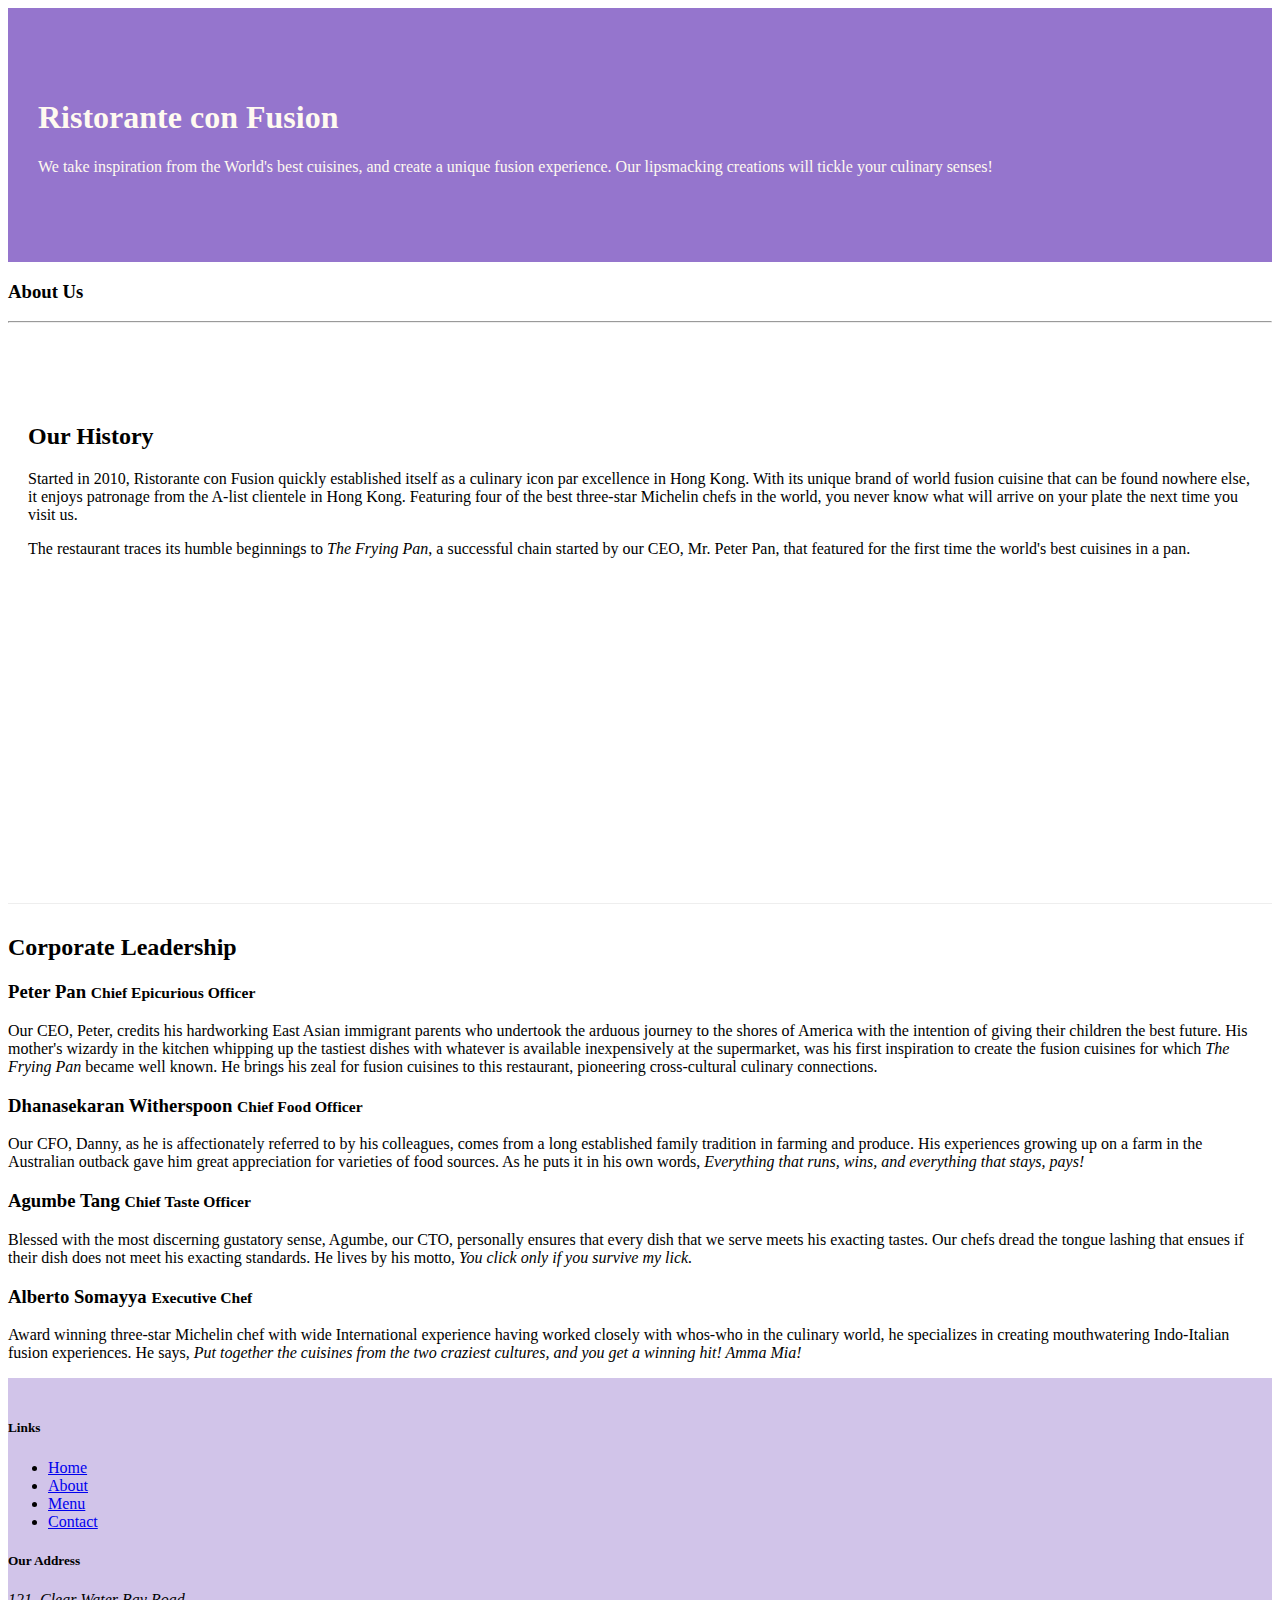
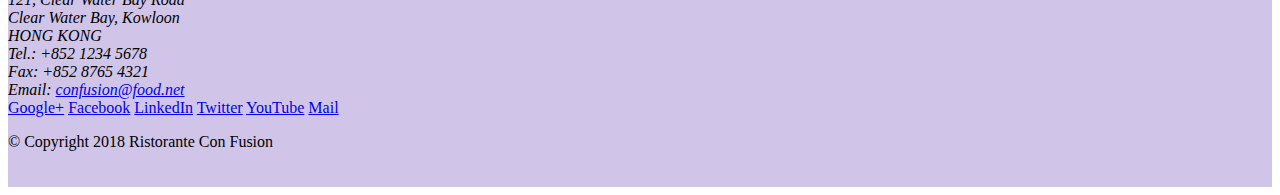
==== aboutus.html @ 00b2ed09 "about commit" ====
<!DOCTYPE html>
<html lang="en">

<head>
     <!-- Required meta tags always come first -->
     <meta charset="utf-8">
     <meta name="viewport" content="width=device-width, initial-scale=1, shrink-to-fit=no">
     <meta http-equiv="x-ua-compatible" content="ie=edge">
 
     <!-- Bootstrap CSS -->
     <link rel="stylesheet" href="node_modules/bootstrap/dist/css/bootstrap.min.css">
     <link rel="stylesheet" href="css/style.css">
    <title>Ristorante Con Fusion: About Us</title>

</head>

<body>

    <header class="jumbotron">
        <div class="container">
            <div class="row row-header">
                <div class="col-12 col-sm-6">
                    <h1>Ristorante con Fusion</h1>
                    <p>We take inspiration from the World's best cuisines, and create a unique fusion experience. Our lipsmacking creations will tickle your culinary senses!</p>
                </div>
                <div class="col-12 col-sm">
                </div>
            </div>
        </div>
    </header>

    <div class="container">
        <div>
            <div>
               <h3>About Us</h3>
               <hr>
            </div>
        </div>

        <div>
            <div class="row row-content">
                <div class="col-12 col-sm-6">
                <h2>Our History</h2>
                <p>Started in 2010, Ristorante con Fusion quickly established itself as a culinary icon par excellence in Hong Kong. With its unique brand of world fusion cuisine that can be found nowhere else, it enjoys patronage from the A-list clientele in Hong Kong.  Featuring four of the best three-star Michelin chefs in the world, you never know what will arrive on your plate the next time you visit us.</p>
                <p>The restaurant traces its humble beginnings to <em>The Frying Pan</em>, a successful chain started by our CEO, Mr. Peter Pan, that featured for the first time the world's best cuisines in a pan.</p>
            </div>
        </div>
            <div class="col-12 col-sm">
            </div>
        </div>


        <div class="container">
            <div>
                <h2>Corporate Leadership</h2>
                <h3>Peter Pan <small>Chief Epicurious Officer</small></h3>
                <div class="d-none d-sm-block">
                <p>Our CEO, Peter, credits his hardworking East Asian immigrant parents who undertook the arduous journey to the shores of America with the intention of giving their children the best future. His mother's wizardy in the kitchen whipping up the tastiest dishes with whatever is available inexpensively at the supermarket, was his first inspiration to create the fusion cuisines for which <em>The Frying Pan</em> became well known. He brings his zeal for fusion cuisines to this restaurant, pioneering cross-cultural culinary connections.</p>
                </div>
                <h3>Dhanasekaran Witherspoon <small>Chief Food Officer</small></h3>
                <div class="d-none d-sm-block">
                <p>Our CFO, Danny, as he is affectionately referred to by his colleagues, comes from a long established family tradition in farming and produce. His experiences growing up on a farm in the Australian outback gave him great appreciation for varieties of food sources. As he puts it in his own words, <em>Everything that runs, wins, and everything that stays, pays!</em></p>
                </div>
                <h3>Agumbe Tang <small>Chief Taste Officer</small></h3>
                <div class="d-none d-sm-block">
                <p>Blessed with the most discerning gustatory sense, Agumbe, our CTO, personally ensures that every dish that we serve meets his exacting tastes. Our chefs dread the tongue lashing that ensues if their dish does not meet his exacting standards. He lives by his motto, <em>You click only if you survive my lick.</em></p>
                </div>
                <h3>Alberto Somayya <small>Executive Chef</small></h3>
                <div class="d-none d-sm-block">
                <p>Award winning three-star Michelin chef with wide International experience having worked closely with whos-who in the culinary world, he specializes in creating mouthwatering Indo-Italian fusion experiences. He says, <em>Put together the cuisines from the two craziest cultures, and you get a winning hit! Amma Mia!</em></p>
                </div>        
            </div>
       </div>

    </div>

    <footer class="footer">
        <div class="container">
            <div class="row">             
                <div class="col-4 offset-1 col-sm-2">
                    <h5>Links</h5>
                    <ul class="list-unstyled">
                        <li><a href="#">Home</a></li>
                        <li><a href="#">About</a></li>
                        <li><a href="#">Menu</a></li>
                        <li><a href="#">Contact</a></li>
                    </ul>
                </div>
                <div class="col-7 col-sm-5">
                    <h5>Our Address</h5>
                    <address>
		              121, Clear Water Bay Road<br>
		              Clear Water Bay, Kowloon<br>
		              HONG KONG<br>
		              Tel.: +852 1234 5678<br>
		              Fax: +852 8765 4321<br>
		              Email: <a href="mailto:confusion@food.net">confusion@food.net</a>
		           </address>
                </div>
                <div class="col-12 col-sm-4 align-self-center">
                    <div class="text-center">
                        <a href="http://google.com/+">Google+</a>
                        <a href="http://www.facebook.com/profile.php?id=">Facebook</a>
                        <a href="http://www.linkedin.com/in/">LinkedIn</a>
                        <a href="http://twitter.com/">Twitter</a>
                        <a href="http://youtube.com/">YouTube</a>
                        <a href="mailto:">Mail</a>
                    </div>
                </div>
           </div>
           <div class="row justify-content-center">             
                <div class="col-auto">
                    <p>© Copyright 2018 Ristorante Con Fusion</p>
                </div>
           </div>
        </div>
    </footer>
    
     <!-- jQuery first, then Popper.js, then Bootstrap JS. -->
     <script src="node_modules/jquery/dist/jquery.slim.min.js"></script>
     <script src="node_modules/popper.js/dist/umd/popper.min.js"></script>
     <script src="node_modules/bootstrap/dist/js/bootstrap.min.js"></script>

    
</body>

</html>
---- css/style.css ----
.row-header {
    margin: 0px auto;
    padding: 0px auto;
}

.row-content {
    margin: 30px auto;
    padding: 50px 20px 50px 20px;
    border-bottom: 1px ridge;
    min-height: 450px;
}

.footer{
    background-color: #D1C4E9;
    margin: 0px auto;
    padding: 20px 0px 20px 0px;
}

.jumbotron {
    padding: 70px 30px 70px 30px;
    margin: 0px auto;
    background: #9575CD;
    color: floralwhite;
}

.address {
    font-size: 80%;
    margin: 0px;
    color: #00ff00;

}
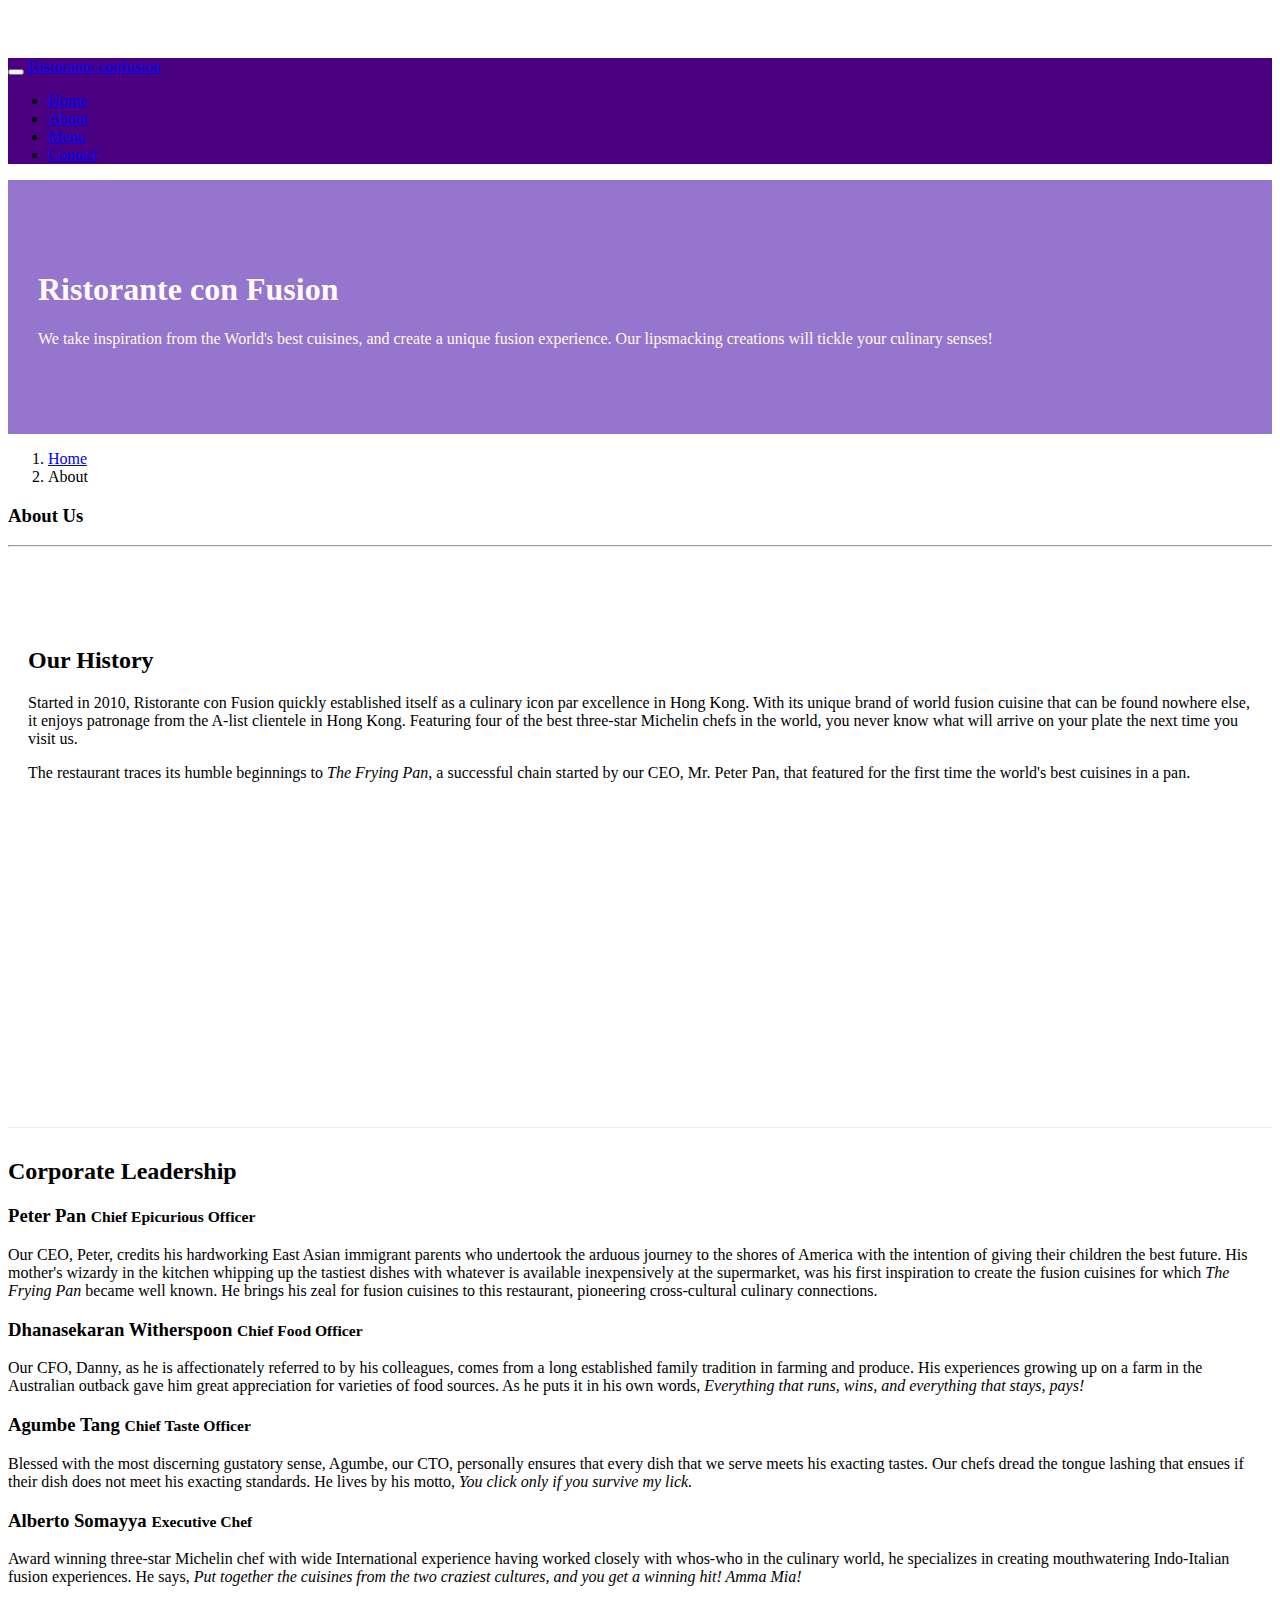
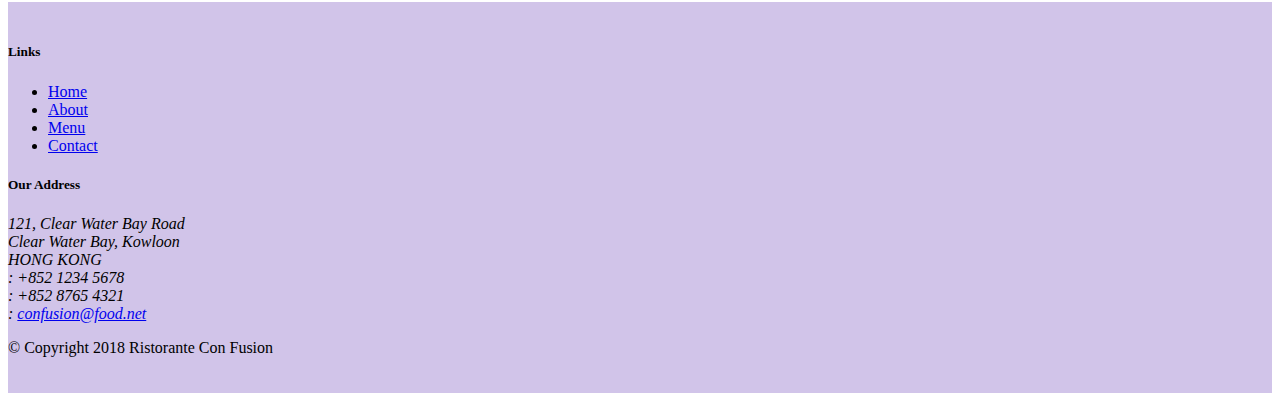
==== commit 18818977: "Button commit" ====
--- a/aboutus.html
+++ b/aboutus.html
@@ -10,11 +10,29 @@
      <!-- Bootstrap CSS -->
      <link rel="stylesheet" href="node_modules/bootstrap/dist/css/bootstrap.min.css">
      <link rel="stylesheet" href="css/style.css">
+     <link rel="stylesheet" href="node_modules/font-awesome/css/font-awesome.min.css">
+     <link rel="stylesheet" href="node_modules/bootstrap-social/bootstrap-social.css">
     <title>Ristorante Con Fusion: About Us</title>
 
 </head>
 
 <body>
+    <nav class="navbar navbar-dark navbar-expand-sm fixed-top">
+        <div class="container">
+            <button class="navbar-toggler" type="button" data-toggle="collapse" data-target="#Navbar">
+            <span class="navbar-toggler-icon"></span>
+            </button>
+            <a class="navbar-brand mr-auto" href="./index.html">Ristorante confusion</a>
+            <div class="collapse navbar-collapse" id="Navbar">
+              <ul class="navbar-nav mr-auto">
+                  <li class="nav-item"><a class="nav-link" href="./index.html"><i class="fa fa-home fa-lg"></i>Home</a></li> 
+                  <li class="nav-item active"><a class="nav-link" href="#"><i class="fa fa-info fa-lg"></i>About</a></li> 
+                  <li class="nav-item"><a class="nav-link" href="#"><i class="fa fa-list fa-lg"></i>Menu</a></li>           
+                  <li class="nav-item"><a class="nav-link" href="./contactus.html"><i class="fa fa-phone fa-lg"></i>Contact</a></li>           
+                  </ul>
+            </div>
+        </div>
+    </nav>
 
     <header class="jumbotron">
         <div class="container">
@@ -30,8 +48,12 @@
     </header>
 
     <div class="container">
-        <div>
-            <div>
+        <div class="row">
+            <ol class="col-12 breadcrumb">
+                <li class="breadcrumb-item"><a href="./index.html">Home</a></li>
+                <li class="breadcrumb-item active">About</li>
+            </ol>
+            <div class="col-12">
                <h3>About Us</h3>
                <hr>
             </div>
@@ -80,10 +102,10 @@
                 <div class="col-4 offset-1 col-sm-2">
                     <h5>Links</h5>
                     <ul class="list-unstyled">
-                        <li><a href="#">Home</a></li>
+                        <li><a href="./index.html">Home</a></li>
                         <li><a href="#">About</a></li>
                         <li><a href="#">Menu</a></li>
-                        <li><a href="#">Contact</a></li>
+                        <li><a href="./contactus.html">Contact</a></li>
                     </ul>
                 </div>
                 <div class="col-7 col-sm-5">
@@ -92,19 +114,19 @@
 		              121, Clear Water Bay Road<br>
 		              Clear Water Bay, Kowloon<br>
 		              HONG KONG<br>
-		              Tel.: +852 1234 5678<br>
-		              Fax: +852 8765 4321<br>
-		              Email: <a href="mailto:confusion@food.net">confusion@food.net</a>
+		              <i class="fa fa-phone fa-lg"></i>: +852 1234 5678<br>
+		              <i class="fa fa-fax fa-lg"></i>: +852 8765 4321<br>
+		              <i class="fa fa-envelope fa-lg"></i>: <a href="mailto:confusion@food.net">confusion@food.net</a>
 		           </address>
                 </div>
                 <div class="col-12 col-sm-4 align-self-center">
                     <div class="text-center">
-                        <a href="http://google.com/+">Google+</a>
-                        <a href="http://www.facebook.com/profile.php?id=">Facebook</a>
-                        <a href="http://www.linkedin.com/in/">LinkedIn</a>
-                        <a href="http://twitter.com/">Twitter</a>
-                        <a href="http://youtube.com/">YouTube</a>
-                        <a href="mailto:">Mail</a>
+                        <a class="btn btn-social-icon btn-google"href="http://google.com/+"><i class="fa fa-google-plus fa-lg"></i></a>
+                        <a class="btn btn-social-icon btn-facebook" href="http://www.facebook.com/profile.php?id="><i class="fa fa-facebook fa-lg"></i></a>
+                        <a class="btn btn-social-icon btn-linkedin"href="http://www.linkedin.com/in/"><i class="fa fa-linkedin fa-lg"></i></a>
+                        <a class="btn btn-social-icon btn-twitter"href="http://twitter.com/"><i class="fa fa-twitter fa-lg"></i></a>
+                        <a class="btn btn-social-icon btn-youtube"href="http://youtube.com/"><i class="fa fa-youtube fa-lg"></i></a>
+                        <a class="btn btn-social-icon btn-envelope-o"href="mailto:"><i class="fa fa-envelope-o fa-lg"></i></a>
                     </div>
                 </div>
            </div>
--- a/css/style.css
+++ b/css/style.css
@@ -28,4 +28,12 @@
     margin: 0px;
     color: #00ff00;
 
-}+}
+ body {
+     padding: 50px 0px 0px 0px;
+     Z-index: 0;
+ }
+
+ .navbar-dark {
+     background-color: indigo;
+ }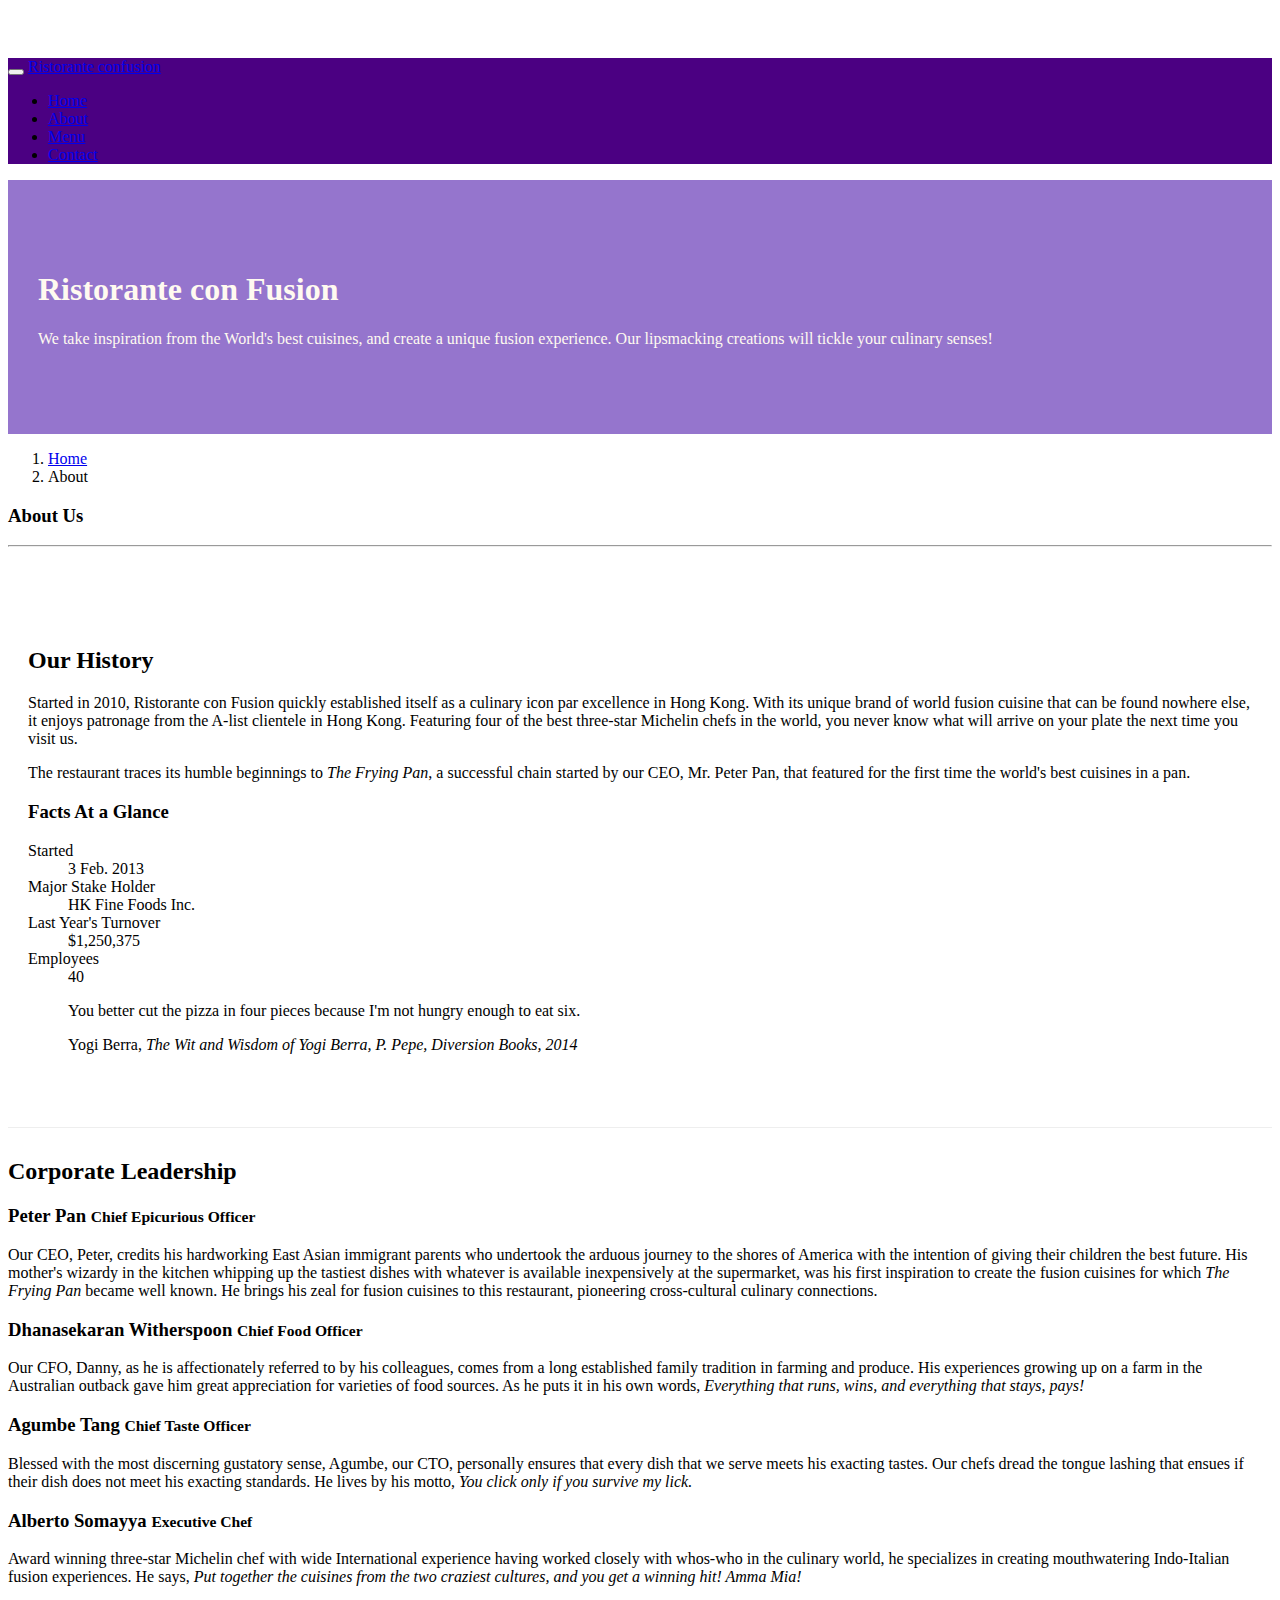
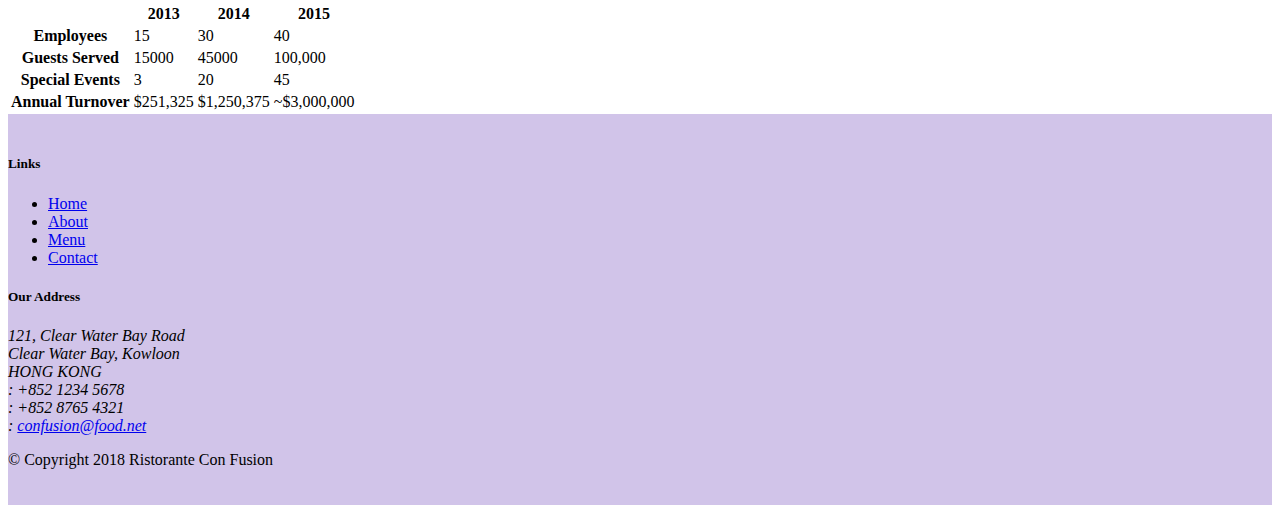
==== commit f2f54e6b: "table and cards commit" ====
--- a/aboutus.html
+++ b/aboutus.html
@@ -66,6 +66,38 @@
                 <p>Started in 2010, Ristorante con Fusion quickly established itself as a culinary icon par excellence in Hong Kong. With its unique brand of world fusion cuisine that can be found nowhere else, it enjoys patronage from the A-list clientele in Hong Kong.  Featuring four of the best three-star Michelin chefs in the world, you never know what will arrive on your plate the next time you visit us.</p>
                 <p>The restaurant traces its humble beginnings to <em>The Frying Pan</em>, a successful chain started by our CEO, Mr. Peter Pan, that featured for the first time the world's best cuisines in a pan.</p>
             </div>
+            <div class="col-12 col-sm-6">
+                <div class="card">
+                    <h3 class="card-header bg-primary text-white">Facts At a Glance</h3>
+                    <div class="card-body">
+                        <dl class="row">
+                            <dt class="col-6">Started</dt>
+                            <dd class="col-6">3 Feb. 2013</dd>
+                            <dt class="col-6">Major Stake Holder</dt>
+                            <dd class="col-6">HK Fine Foods Inc.</dd>
+                            <dt class="col-6">Last Year's Turnover</dt>
+                            <dd class="col-6">$1,250,375</dd>
+                            <dt class="col-6">Employees</dt>
+                            <dd class="col-6">40</dd>
+                        </dl>
+                    </div>
+                </div>
+            </div>
+            <div class="col-12">
+                <!--here card body bg light means it light the color of cards-->
+                <div class="card card-body bg-light"> 
+                    <blockquote class="blockquote">
+                        <!--here mb-0 is margin boottom and blockquote is an html tag is uesd for writting some quotion and blockquote its also suuprt in footer -->
+                        <p class="mb-0">You better cut the pizza in four pieces because
+                            I'm not hungry enough to eat six.</p>
+                            <!-- footer can be used for naming the author-->
+                        <footer class="blockquote-footer">Yogi Berra,
+                            <cite title="Source Title">The Wit and Wisdom of Yogi Berra,
+                            P. Pepe, Diversion Books, 2014</cite>
+                        </footer>
+                    </blockquote>
+                </div>
+            </div>
         </div>
             <div class="col-12 col-sm">
             </div>
@@ -91,6 +123,44 @@
                 <div class="d-none d-sm-block">
                 <p>Award winning three-star Michelin chef with wide International experience having worked closely with whos-who in the culinary world, he specializes in creating mouthwatering Indo-Italian fusion experiences. He says, <em>Put together the cuisines from the two craziest cultures, and you get a winning hit! Amma Mia!</em></p>
                 </div>        
+            </div>
+            <div class="table-responsive">
+                <table class="table table-striped">
+                    <thead class="thead-dark">
+                        <tr>
+                            <th>&nbsp;</th>
+                            <th>2013</th>
+                            <th>2014</th>
+                            <th>2015</th>
+                        </tr>
+                    </thead>
+                    <tbody>
+                        <tr>
+                            <th>Employees</th>
+                            <td>15</td>
+                            <td>30</td>
+                            <td>40</td>
+                        </tr>
+                        <tr>
+                            <th>Guests Served</th>
+                            <td>15000</td>
+                            <td>45000</td>
+                            <td>100,000</td>
+                        </tr>
+                        <tr>
+                            <th>Special Events</th>
+                            <td>3</td>
+                            <td>20</td>
+                            <td>45</td>
+                        </tr>
+                        <tr>
+                            <th>Annual Turnover</th>
+                            <td>$251,325</td>
+                            <td>$1,250,375</td>
+                            <td>~$3,000,000</td>
+                        </tr>
+                    </tbody>
+                </table>
             </div>
        </div>
 
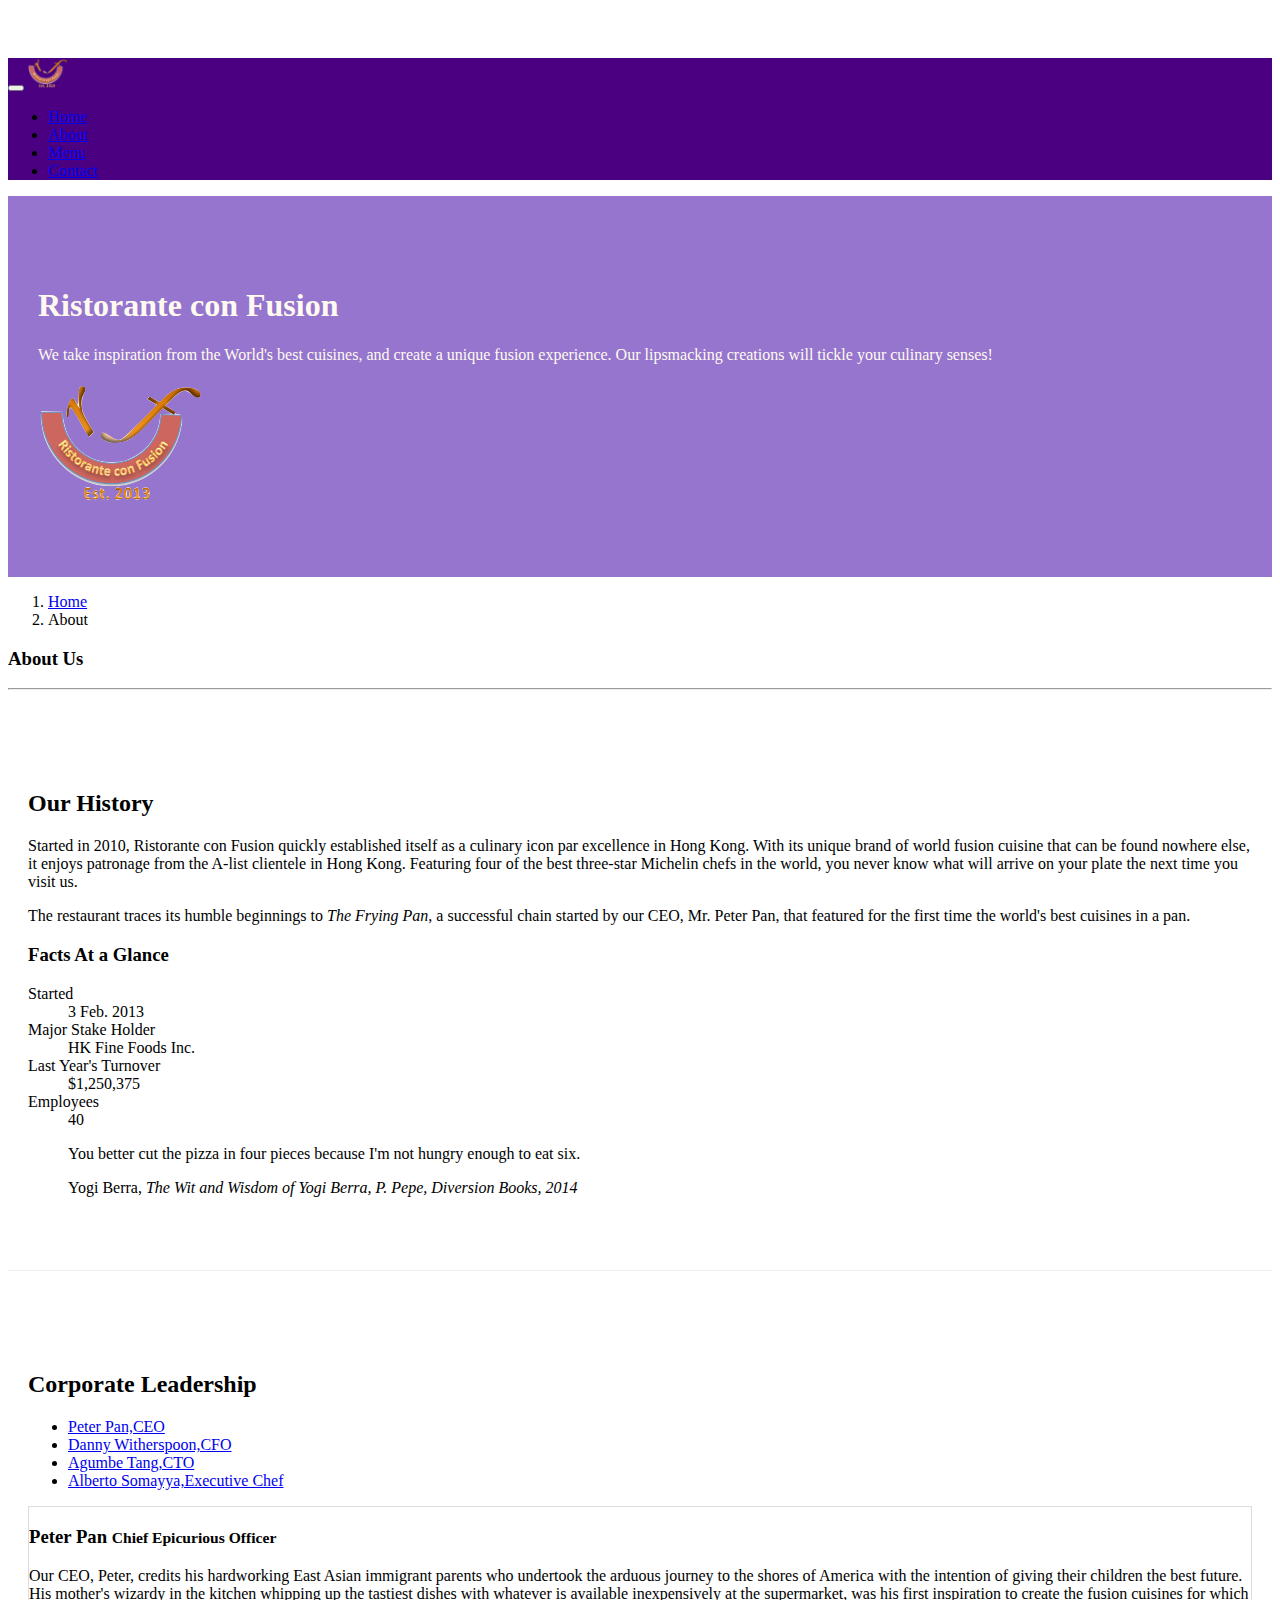
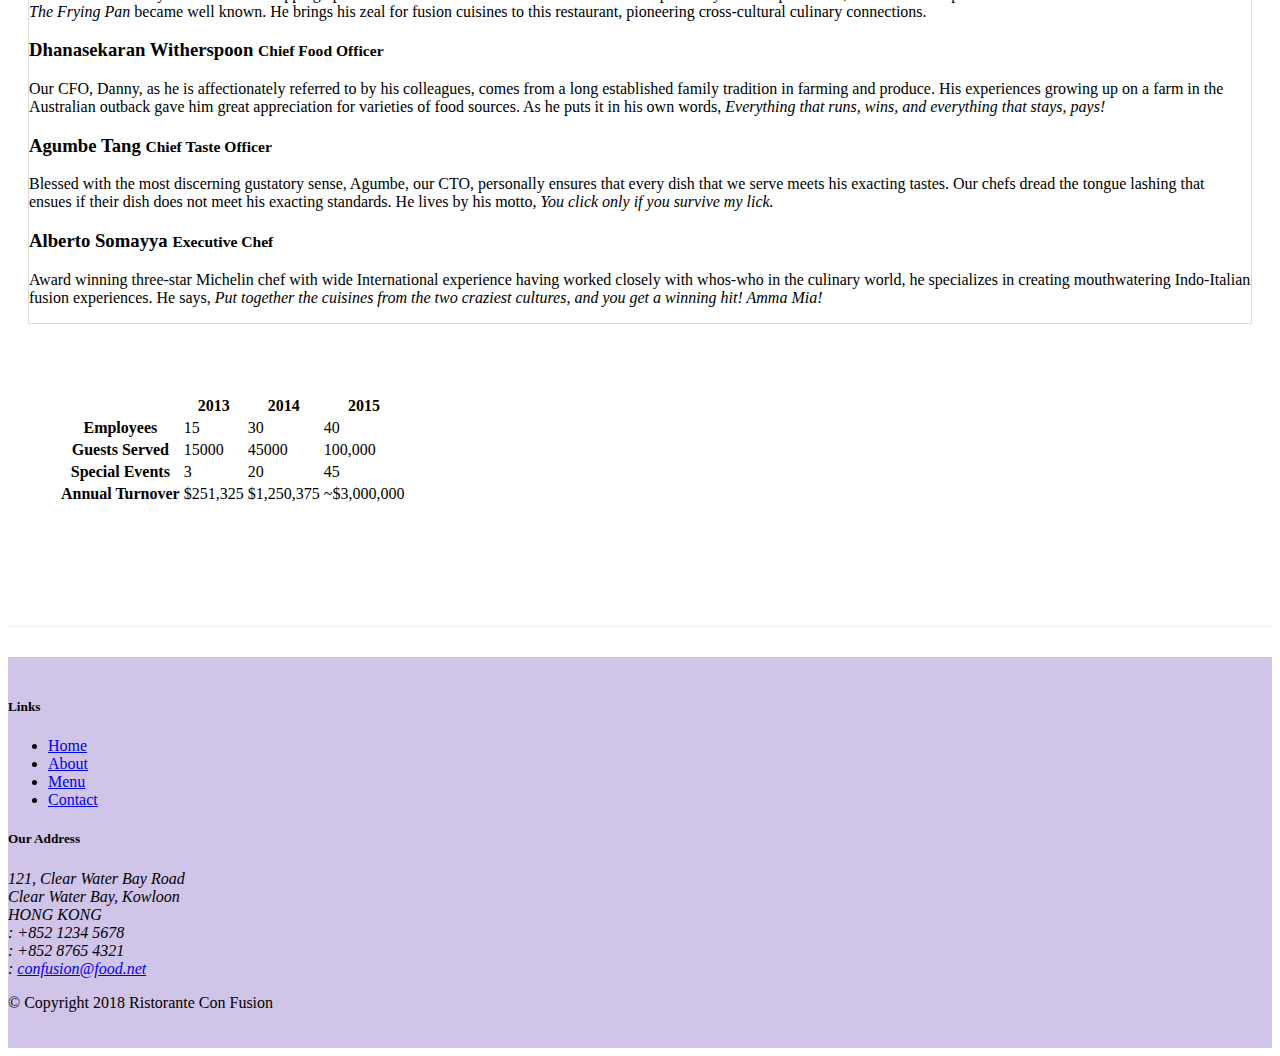
==== commit 1ea6517f: "tab pills commit in about page" ====
--- a/aboutus.html
+++ b/aboutus.html
@@ -22,7 +22,7 @@
             <button class="navbar-toggler" type="button" data-toggle="collapse" data-target="#Navbar">
             <span class="navbar-toggler-icon"></span>
             </button>
-            <a class="navbar-brand mr-auto" href="./index.html">Ristorante confusion</a>
+            <a class="navbar-brand mr-auto" href="./index.html"><img src="img/logo.png"height="30" width="40"></a>
             <div class="collapse navbar-collapse" id="Navbar">
               <ul class="navbar-nav mr-auto">
                   <li class="nav-item"><a class="nav-link" href="./index.html"><i class="fa fa-home fa-lg"></i>Home</a></li> 
@@ -41,7 +41,8 @@
                     <h1>Ristorante con Fusion</h1>
                     <p>We take inspiration from the World's best cuisines, and create a unique fusion experience. Our lipsmacking creations will tickle your culinary senses!</p>
                 </div>
-                <div class="col-12 col-sm">
+                <div class="col-12 col-sm align-self-center">
+                    <img src="img/logo.png" class="img-fluid">
                 </div>
             </div>
         </div>
@@ -104,25 +105,56 @@
         </div>
 
 
-        <div class="container">
-            <div>
+        <div class="row row-content">
+            <div class="col-12">
                 <h2>Corporate Leadership</h2>
-                <h3>Peter Pan <small>Chief Epicurious Officer</small></h3>
-                <div class="d-none d-sm-block">
-                <p>Our CEO, Peter, credits his hardworking East Asian immigrant parents who undertook the arduous journey to the shores of America with the intention of giving their children the best future. His mother's wizardy in the kitchen whipping up the tastiest dishes with whatever is available inexpensively at the supermarket, was his first inspiration to create the fusion cuisines for which <em>The Frying Pan</em> became well known. He brings his zeal for fusion cuisines to this restaurant, pioneering cross-cultural culinary connections.</p>
-                </div>
-                <h3>Dhanasekaran Witherspoon <small>Chief Food Officer</small></h3>
-                <div class="d-none d-sm-block">
-                <p>Our CFO, Danny, as he is affectionately referred to by his colleagues, comes from a long established family tradition in farming and produce. His experiences growing up on a farm in the Australian outback gave him great appreciation for varieties of food sources. As he puts it in his own words, <em>Everything that runs, wins, and everything that stays, pays!</em></p>
-                </div>
-                <h3>Agumbe Tang <small>Chief Taste Officer</small></h3>
-                <div class="d-none d-sm-block">
-                <p>Blessed with the most discerning gustatory sense, Agumbe, our CTO, personally ensures that every dish that we serve meets his exacting tastes. Our chefs dread the tongue lashing that ensues if their dish does not meet his exacting standards. He lives by his motto, <em>You click only if you survive my lick.</em></p>
-                </div>
-                <h3>Alberto Somayya <small>Executive Chef</small></h3>
-                <div class="d-none d-sm-block">
-                <p>Award winning three-star Michelin chef with wide International experience having worked closely with whos-who in the culinary world, he specializes in creating mouthwatering Indo-Italian fusion experiences. He says, <em>Put together the cuisines from the two craziest cultures, and you get a winning hit! Amma Mia!</em></p>
-                </div>        
+                <ul class="nav nav-tabs nav-pills">
+                    <li class="nav-item">
+                      <a class="nav-link active" href="#peter" role="tab" data-toggle="tab">Peter Pan,CEO</a>
+                    </li>
+                    <li class="nav-item">
+                      <a class="nav-link" href="#danny" role="tab" data-toggle="tab">Danny Witherspoon,CFO</a>
+                    </li>
+                    <li class="nav-item">
+                      <a class="nav-link" href="#agumbe"role="tab" data-toggle="tab">Agumbe Tang,CTO</a>
+                    </li>
+                    <li class="nav-item">
+                      <a class="nav-link" href="#alberto" role="tab" data-toggle="tab">Alberto Somayya,Executive Chef</a>
+                    </li>
+                </ul>
+                <div class="tab-content">
+
+                    <div role="tabpanel" class="tab-pane fade show active" id="peter">
+                    <h3>Peter Pan <small>Chief Epicurious Officer</small></h3>
+                    <div class="d-none d-sm-block">
+                    <p>Our CEO, Peter, credits his hardworking East Asian immigrant parents who undertook the arduous journey to the shores of America with the intention of giving their children the best future. His mother's wizardy in the kitchen whipping up the tastiest dishes with whatever is available inexpensively at the supermarket, was his first inspiration to create the fusion cuisines for which <em>The Frying Pan</em> became well known. He brings his zeal for fusion cuisines to this restaurant, pioneering cross-cultural culinary connections.</p>
+                    </div>
+                    </div>
+                    
+                    <div role="tabpanel" class="tab-pane fade" id="danny">
+                    <h3>Dhanasekaran Witherspoon <small>Chief Food Officer</small></h3>
+                    <div class="d-none d-sm-block">
+                    <p>Our CFO, Danny, as he is affectionately referred to by his colleagues, comes from a long established family tradition in farming and produce. His experiences growing up on a farm in the Australian outback gave him great appreciation for varieties of food sources. As he puts it in his own words, <em>Everything that runs, wins, and everything that stays, pays!</em></p>
+                    </div>
+                    </div>
+
+                    <div role="tabpanel" class="tab-pane fade" id="agumbe">
+                    <h3>Agumbe Tang <small>Chief Taste Officer</small></h3>
+                    <div class="d-none d-sm-block">
+                    <p>Blessed with the most discerning gustatory sense, Agumbe, our CTO, personally ensures that every dish that we serve meets his exacting tastes. Our chefs dread the tongue lashing that ensues if their dish does not meet his exacting standards. He lives by his motto, <em>You click only if you survive my lick.</em></p>
+                    </div>
+                    </div>
+    
+                    <div role="tabpanel" class="tab-pane fade" id="alberto">
+                    <h3>Alberto Somayya <small>Executive Chef</small></h3>
+                    <div class="d-none d-sm-block">
+                    <p>Award winning three-star Michelin chef with wide International experience having worked closely with whos-who in the culinary world, he specializes in creating mouthwatering Indo-Italian fusion experiences. He says, <em>Put together the cuisines from the two craziest cultures, and you get a winning hit! Amma Mia!</em></p>
+                    </div> 
+                    </div> 
+    
+
+                </div>
+               
             </div>
             <div class="table-responsive">
                 <table class="table table-striped">
--- a/css/style.css
+++ b/css/style.css
@@ -36,4 +36,15 @@
 
  .navbar-dark {
      background-color: indigo;
- }+ }
+ .table-responsive {
+
+    padding: 70px 30px 70px 30px;
+    margin: 0px auto;
+ }
+.tab-content {
+    border-top: 1px solid #ddd;
+    border-left: 1px solid #ddd;
+    border-right: 1px solid #ddd;
+    border-bottom: 1px solid #ddd;
+}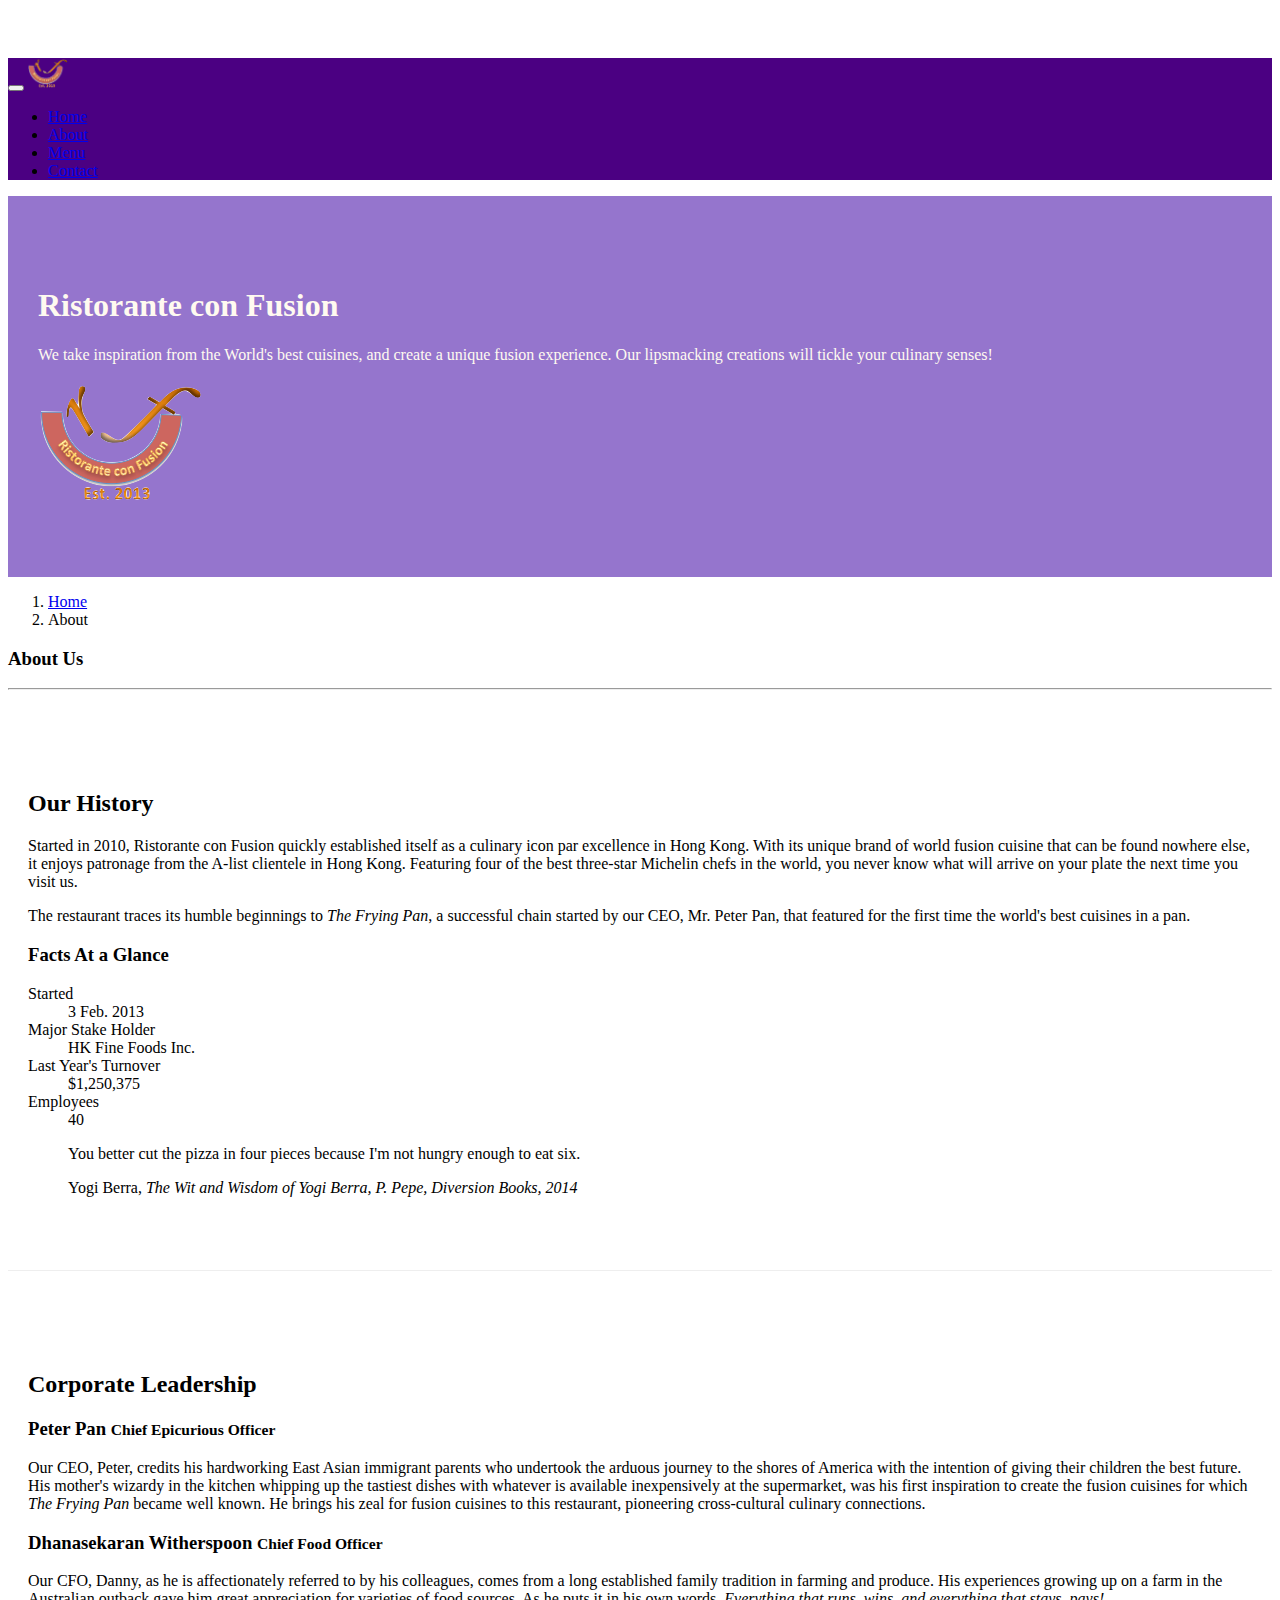
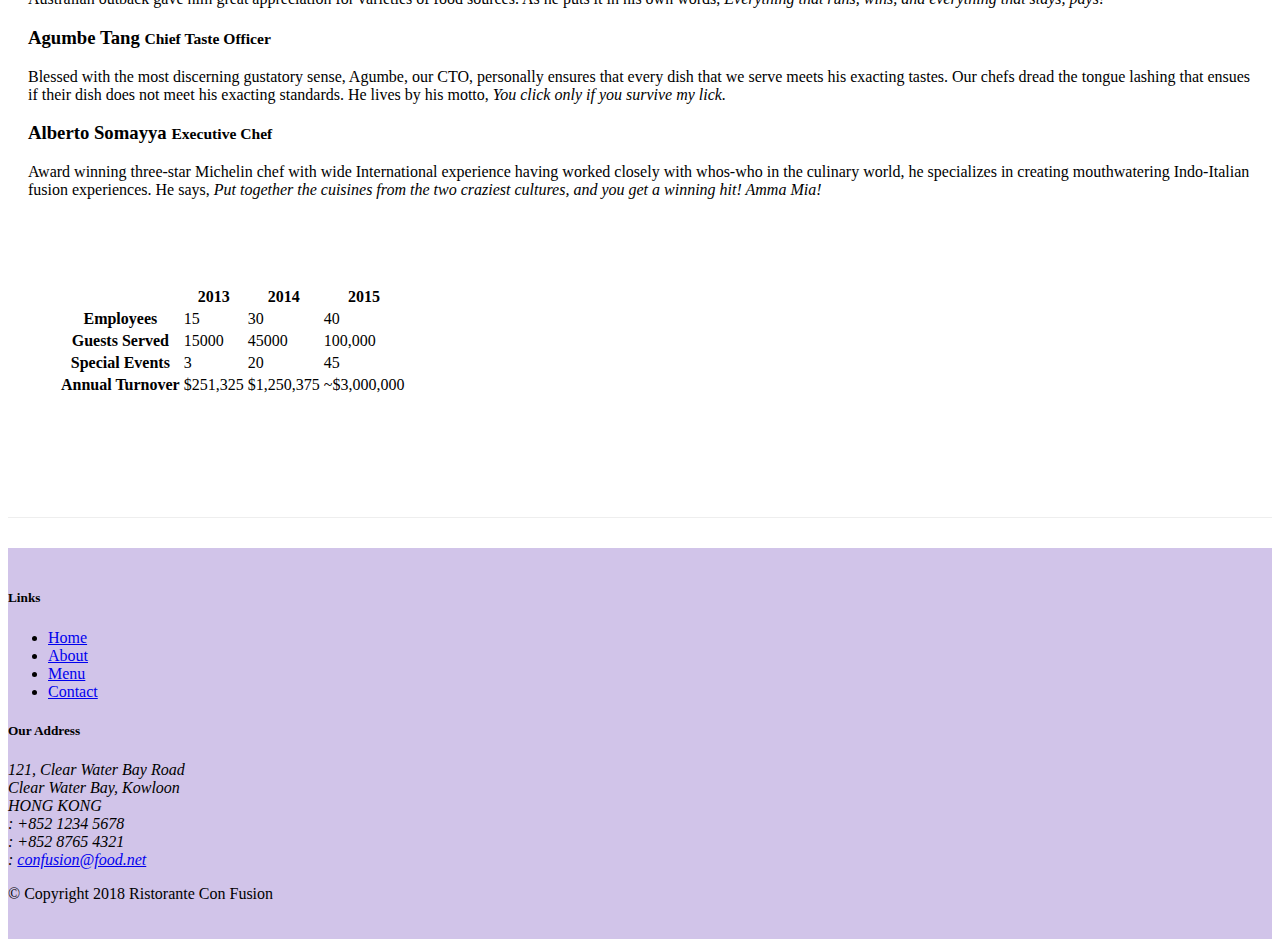
==== commit c00b49f7: "modal tooltips and carousal addition" ====
--- a/aboutus.html
+++ b/aboutus.html
@@ -108,51 +108,60 @@
         <div class="row row-content">
             <div class="col-12">
                 <h2>Corporate Leadership</h2>
-                <ul class="nav nav-tabs nav-pills">
-                    <li class="nav-item">
-                      <a class="nav-link active" href="#peter" role="tab" data-toggle="tab">Peter Pan,CEO</a>
-                    </li>
-                    <li class="nav-item">
-                      <a class="nav-link" href="#danny" role="tab" data-toggle="tab">Danny Witherspoon,CFO</a>
-                    </li>
-                    <li class="nav-item">
-                      <a class="nav-link" href="#agumbe"role="tab" data-toggle="tab">Agumbe Tang,CTO</a>
-                    </li>
-                    <li class="nav-item">
-                      <a class="nav-link" href="#alberto" role="tab" data-toggle="tab">Alberto Somayya,Executive Chef</a>
-                    </li>
-                </ul>
-                <div class="tab-content">
-
-                    <div role="tabpanel" class="tab-pane fade show active" id="peter">
-                    <h3>Peter Pan <small>Chief Epicurious Officer</small></h3>
-                    <div class="d-none d-sm-block">
-                    <p>Our CEO, Peter, credits his hardworking East Asian immigrant parents who undertook the arduous journey to the shores of America with the intention of giving their children the best future. His mother's wizardy in the kitchen whipping up the tastiest dishes with whatever is available inexpensively at the supermarket, was his first inspiration to create the fusion cuisines for which <em>The Frying Pan</em> became well known. He brings his zeal for fusion cuisines to this restaurant, pioneering cross-cultural culinary connections.</p>
-                    </div>
-                    </div>
-                    
-                    <div role="tabpanel" class="tab-pane fade" id="danny">
-                    <h3>Dhanasekaran Witherspoon <small>Chief Food Officer</small></h3>
-                    <div class="d-none d-sm-block">
-                    <p>Our CFO, Danny, as he is affectionately referred to by his colleagues, comes from a long established family tradition in farming and produce. His experiences growing up on a farm in the Australian outback gave him great appreciation for varieties of food sources. As he puts it in his own words, <em>Everything that runs, wins, and everything that stays, pays!</em></p>
-                    </div>
-                    </div>
-
-                    <div role="tabpanel" class="tab-pane fade" id="agumbe">
-                    <h3>Agumbe Tang <small>Chief Taste Officer</small></h3>
-                    <div class="d-none d-sm-block">
-                    <p>Blessed with the most discerning gustatory sense, Agumbe, our CTO, personally ensures that every dish that we serve meets his exacting tastes. Our chefs dread the tongue lashing that ensues if their dish does not meet his exacting standards. He lives by his motto, <em>You click only if you survive my lick.</em></p>
-                    </div>
-                    </div>
-    
-                    <div role="tabpanel" class="tab-pane fade" id="alberto">
-                    <h3>Alberto Somayya <small>Executive Chef</small></h3>
-                    <div class="d-none d-sm-block">
-                    <p>Award winning three-star Michelin chef with wide International experience having worked closely with whos-who in the culinary world, he specializes in creating mouthwatering Indo-Italian fusion experiences. He says, <em>Put together the cuisines from the two craziest cultures, and you get a winning hit! Amma Mia!</em></p>
-                    </div> 
-                    </div> 
-    
-
+                
+                <div id="accordian">
+                    <div class="card">
+                        <div class="card-header" role="tab" id="peterhead">
+                            <h3 class="mb-0"><a data-toggle="collapse" data-target="#peter">Peter Pan <small>Chief Epicurious Officer</small>
+                            </a>
+                            </h3>
+                        </div>
+                        <div class="collapse" id="peter" data-parent="#accordian">
+                            <div class="card-body">
+                                <p>Our CEO, Peter, credits his hardworking East Asian immigrant parents who undertook the arduous journey to the shores of America with the intention of giving their children the best future. His mother's wizardy in the kitchen whipping up the tastiest dishes with whatever is available inexpensively at the supermarket, was his first inspiration to create the fusion cuisines for which <em>The Frying Pan</em> became well known. He brings his zeal for fusion cuisines to this restaurant, pioneering cross-cultural culinary connections.</p>
+                            </div>
+                            </div>
+                    </div>
+
+                  
+                    <div class="card">
+                        <div class="card-header" role="tab" id="dannyhead">
+                            <h3 class="mb-0"><a data-toggle="collapse" data-target="#danny">Dhanasekaran Witherspoon <small>Chief Food Officer</small>
+                            </a>
+                            </h3>
+                        </div>
+                        <div class="collapse"id="danny" data-parent="#accordian">
+                            <div class="card-body">
+                                <p>Our CFO, Danny, as he is affectionately referred to by his colleagues, comes from a long established family tradition in farming and produce. His experiences growing up on a farm in the Australian outback gave him great appreciation for varieties of food sources. As he puts it in his own words, <em>Everything that runs, wins, and everything that stays, pays!</em></p>
+                            </div>
+                            </div>
+                    </div>
+                  
+                    <div class="card">
+                        <div class="card-header" role="tab" id="agumbehead">
+                            <h3 class="mb-0"><a data-toggle="collapse" data-target="#agumbe" >Agumbe Tang <small>Chief Taste Officer</small>
+                            </a>
+                            </h3>
+                        </div>
+                        <div class="collapse" id="agumbe" data-parent="#accordian">
+                            <div class="card-body">
+                                <p>Blessed with the most discerning gustatory sense, Agumbe, our CTO, personally ensures that every dish that we serve meets his exacting tastes. Our chefs dread the tongue lashing that ensues if their dish does not meet his exacting standards. He lives by his motto, <em>You click only if you survive my lick.</em></p>
+                            </div>
+                        </div>
+                    </div>
+
+                    <div class="card">
+                        <div class="card-header" role="tab" id="albertohead">
+                            <h3 class="mb-0"><a data-toggle="collapse" data-target="#alberto">Alberto Somayya <small>Executive Chef</small>
+                            </a>
+                            </h3>
+                        </div>
+                    <div class="collapse" id="alberto" data-parent="#accordian">
+                        <div class="card-body">
+                            <p>Award winning three-star Michelin chef with wide International experience having worked closely with whos-who in the culinary world, he specializes in creating mouthwatering Indo-Italian fusion experiences. He says, <em>Put together the cuisines from the two craziest cultures, and you get a winning hit! Amma Mia!</em></p>
+                        </div>
+                    </div>
+                    </div>
                 </div>
                
             </div>
--- a/css/style.css
+++ b/css/style.css
@@ -47,4 +47,16 @@
     border-left: 1px solid #ddd;
     border-right: 1px solid #ddd;
     border-bottom: 1px solid #ddd;
+}
+.carousel {
+    background: #512DAB;
+}
+.carousel-item {
+    height: 300px;
+}
+.carousel-item img {
+    position: absolute;
+    top: 0px;
+    left: 0px;
+    min-height: 300px;
 }